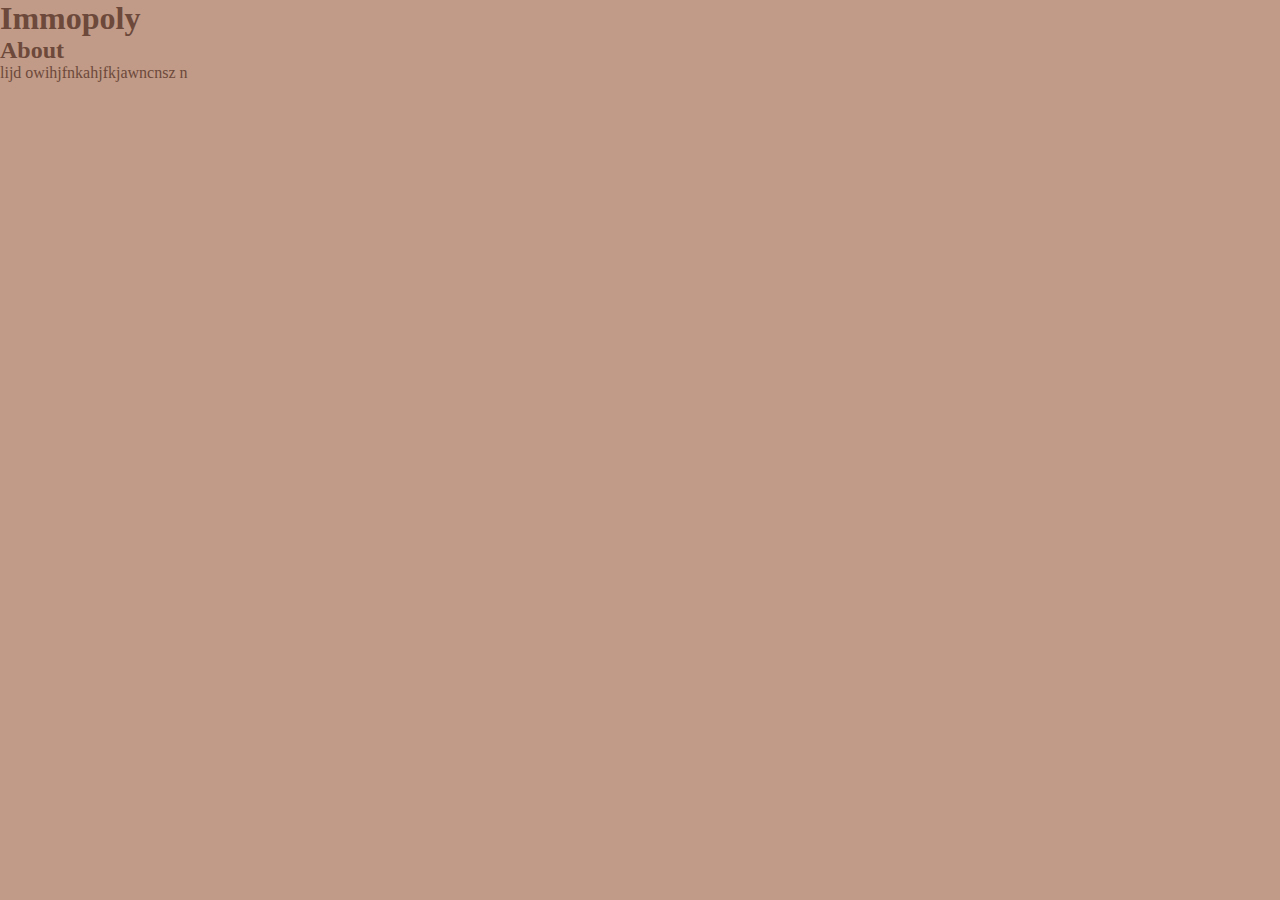
==== immolopy.html @ 70476414 "slide show fixed, navigation linked" ====
<!DOCTYPE html>
<html lang="en">
    <head>
        <meta charset="UTF-8">
        <meta http-equiv="X-UA-Compatible" content="IE=edge">
        <meta name="viewpoint" content="width=device-width, initial-scale=1.0">
        <title>Personal Portfolio Website</title>
        <link rel="stylesheet" href="https://cdnjs.cloudflare.com/ajax/libs/font-awesome/6.5.0/css/all.min.css">
        <link rel="stylesheet" href="style.css" type="text/css">
        <!-- Link Swiper's CSS -->
        <link rel="stylesheet" href="https://cdn.jsdelivr.net/npm/swiper@11/swiper-bundle.min.css">
    </head>
    <body>
      <div class="immopoly-container">
        <h1 class="immopoly-header">Immopoly</h1>
        <h2>About</h2>
        <p>lijd owihjfnkahjfkjawncnsz n</p>
        <div class="project-immop-slideshow">

        </div>
      </div>
    </body>
---- style.css ----
*{
  margin: 0;
  padding: 0;
  box-sizing: border-box;

}

html{
  scroll-behavior: smooth;
}

body{
  background-color: #c19b87;
  color: #6d493b;
}

#header{
  width: 100%;
  height: 100vh;
  background-image: url(images/profileblack.jpg);
  background-size: contain;
  background-repeat: no-repeat;
  background-position: right bottom;
  background-color: black;
}

.container{
  padding: 10px 10%;
}

/*-----------------nav bar-----------------*/
nav ul li{
  display: block;
  margin: 10px 20px;
  float: right;
}

nav ul li a{
  width: 100px;
  height: 20px;
  color: #6d493b;
  padding: 11px 22px 26px;
  font-family: 'bagiste', sans-serif;
  background: transparent;
  cursor: pointer;
  transition: all 0.3s ease;
  position: relative;
  display: inline-block;
  z-index: 1;
  text-decoration: none;
  box-shadow:inset 2px 2px 2px 0px rgba(255,255,255,.5),
  7px 7px 20px 0px rgba(0,0,0,.1),
  4px 4px 5px 0px rgba(0,0,0,.1);
  outline: none;
  border-radius: 5px;
}

nav ul li a::after{
  position: absolute;
  content: "";
  width: 0;
  height: 100%;
  top: 0;
  right: 0;
  z-index: -1;
  background-color: #c19b87;
  transition: all 0.5s ease;
  border-radius: 5px;
}

nav ul li a:hover{
  color: #6d493b;
}

nav ul li a:hover::after{
  left: 0;
  width: 100%;
}

/*-----------------home header-----------------*/
.title{
  margin-top: 15%;
  margin-left: 10%;
}

.header1{
  font-size: 50px;
  font-family: 'bailenson';
  src: url('desktop/portfolio/fonts/bailenson/Bailenson.ttf') format('truetype');
  font-weight: normal;
  font-style: normal;
}
/* ----------------about-------------------- */

#about{
  width: 100%;
  height: 100vh;
  padding: 80px 0px;
  color: black;
}

.row{
  display: flex;
  justify-content: space-between;
  flex-wrap: wrap;
}

.col1{
  flex-basis: 50%;
}

.col1 img{
  width: 100%;
  border-radius: 15px;
}

.col2{
  flex-basis: 48%;
}

.header2{
  font-size: 30px;
  font-weight: 600;
  color: #fff;
}

/* -----------------about tabs----------------- */

.tab-titles{
  display: flex;
  margin: 20px 0 40px;
}

.tab-links{
  margin-right: 50px;
  font-size: 18px;
  font-weight: 500;
  cursor: pointer;
  position: relative;
}

.tab-links::after{
  content: "";
  width: 0;
  height: 3px;
  background: #6d493b;
  position: absolute;
  left: 0;
  bottom: -8px;
  transition: 0.5s;
}
.tab-links.active-link::after{
  width: 50%;
}

.tab-contents ul li{
  list-style: none;
  margin: 10px 0;
}

.tab-contents ul li span{
  color: #6d493b;
  font-size: 14px;
}

.tab-contents{
  display: none;
}

.tab-contents.active-tab{
  display: block;
}

/* -----------------index slide show----------------- */
.swipe-container {
  min-height: 100vh;
  background: black;
}

.slide-header {
  text-align: center;
  margin: 80px 0 80px;
}

.card-list .card-item{
  list-style: none;
}
.card-list .card-item .card-link {
  margin: auto;
  width: 800px;
  display: block;
  background: #6d493b;
  padding: 18px;
  border-radius: 12px;
  text-decoration: none;
  border: 2px solid transparent;
  box-shadow: 0 10px 10px rgba(0, 0, 0, 0.05);
  transition: 0.2s ease;
}

.card-list .card-item .card-link:hover {
  border: #6d493b;
}


.card-list .card-link .card-image {
  width: 100%;
  aspect-ratio: 16/9;
  object-fit: cover;
  border-radius: 10px;
}

.card-list .card-link .card-title {
  font-size: 1.19rem;
  color: black;
  font-weight: 600;
  text-align: center;
  margin: 10px 0;
}

.card-list .card-link .card-button {
  height: 35px;
  width: 35px;
  color: #c19b87;
  border-radius: 50%;
  margin: 30px 0 5px;
  background: none;
  cursor: pointer;
  border: 2px solid #c19b87;
  transform: rotate(-45deg);
  transition: 0.4s ease;
}

.card-list .card-link:hover .card-button {
  color: #6d493b;
  background: #c19b87;
}

.swiper-button-prev {
  margin-left: 15%;
}

.swiper-button-next {
  margin-right: 15%;
}

/* -----------------immopoly slide show----------------- */
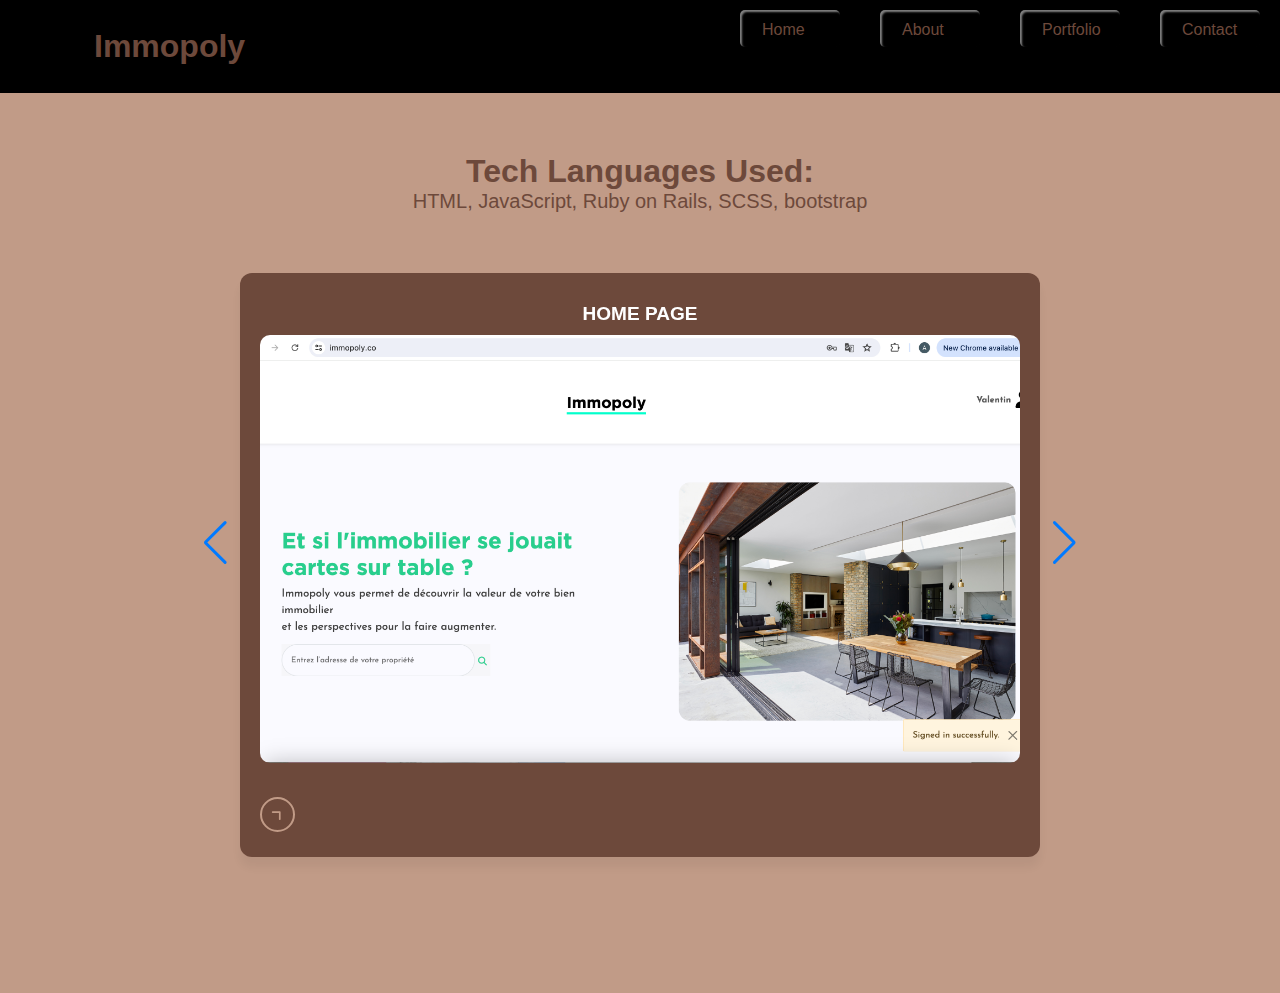
==== commit 37fbc5cd: "fonts put in place and attempted popup reference letters" ====
--- a/immolopy.html
+++ b/immolopy.html
@@ -5,6 +5,7 @@
         <meta http-equiv="X-UA-Compatible" content="IE=edge">
         <meta name="viewpoint" content="width=device-width, initial-scale=1.0">
         <title>Personal Portfolio Website</title>
+        <!-- Linking to font awesome -->
         <link rel="stylesheet" href="https://cdnjs.cloudflare.com/ajax/libs/font-awesome/6.5.0/css/all.min.css">
         <link rel="stylesheet" href="style.css" type="text/css">
         <!-- Link Swiper's CSS -->
@@ -12,11 +13,53 @@
     </head>
     <body>
       <div class="immopoly-container">
-        <h1 class="immopoly-header">Immopoly</h1>
-        <h2>About</h2>
-        <p>lijd owihjfnkahjfkjawncnsz n</p>
         <div class="project-immop-slideshow">
-
+          <nav>
+            <ul>
+                <li><a href="index.html#contact">Contact</a></li>
+                <li><a href="index.html#portfolio-slide-show">Portfolio</a></li>
+                <li><a href="index.html#about">About</a></li>
+                <li><a href="index.html">Home</a></li>
+            </ul>
+          </nav>
+          <h1 class="immopoly-header">Immopoly</h1>
+          <div class="swipe-container swiper">
+            <div class="immop-slide-header">
+              <h1> Tech Languages Used:</h1>
+              <p>HTML, JavaScript, Ruby on Rails, SCSS, bootstrap</p>
+            </div>
+            <div class="card-wrap">
+              <ul class="card-list swiper-wrapper">
+                <li class="card-item swiper-slide">
+                  <a href="immolopy.html" class="card-link">
+                    <p class="card-title">HOME PAGE</p>
+                    <img src="images/homepage.png" alt="Card Image" class="card-image">
+                    <button class="card-button fa-solid fa-chevron-right"></button>
+                  </a>
+                </li>
+                <li class="card-item swiper-slide">
+                  <a href="#" class="card-link">
+                    <p class="card-title">page 2t</p>
+                    <img src="images/research.png" alt="Card Image" class="card-image">
+                    <button class="card-button fa-solid fa-chevron-right"></button>
+                  </a>
+                </li>
+                <li class="card-item swiper-slide">
+                  <a href="#" class="card-link">
+                    <p class="card-title">page 3</p>
+                    <img src="images/popup.png" alt="Card Image" class="card-image">
+                    <button class="card-button fa-solid fa-chevron-right"></button>
+                  </a>
+                </li>
+              </ul>
+              <div class="swiper-button-prev"></div>
+              <div class="swiper-button-next"></div>
+            </div>
+          </div>
         </div>
       </div>
+      <!-----------------Linking to swiper script----------------->
+      <script src="https://cdn.jsdelivr.net/npm/swiper@11/swiper-bundle.min.js"></script>
+      <!-----------------Linking to script.js----------------->
+      <script src="script.js"></script>
     </body>
--- a/style.css
+++ b/style.css
@@ -83,17 +83,24 @@
   margin-left: 10%;
 }
 
-.header1{
+.index-header1{
   font-size: 50px;
-  font-family: 'bailenson';
-  src: url('desktop/portfolio/fonts/bailenson/Bailenson.ttf') format('truetype');
+  font-family: 'Zapfino' , sans-serif;
   font-weight: normal;
   font-style: normal;
+  color: #c19b87;
+}
+
+.index-header2{
+  font-size: 40px;
+  font-family: 'bagiste' , sans-serif;
+  position: relative;
+  margin-left: 95px;
+  margin-top: -55px;
 }
 /* ----------------about-------------------- */
 
 #about{
-  width: 100%;
   height: 100vh;
   padding: 80px 0px;
   color: black;
@@ -118,10 +125,15 @@
   flex-basis: 48%;
 }
 
-.header2{
+.col2 p{
+  font-family: 'bagiste', sans-serif;
+}
+
+.about-header1{
+  font-family: 'Zapfino', sans-serif;
   font-size: 30px;
   font-weight: 600;
-  color: #fff;
+  color: #6d493b;
 }
 
 /* -----------------about tabs----------------- */
@@ -156,6 +168,7 @@
 .tab-contents ul li{
   list-style: none;
   margin: 10px 0;
+  font-family: 'bagiste', sans-serif;
 }
 
 .tab-contents ul li span{
@@ -169,6 +182,35 @@
 
 .tab-contents.active-tab{
   display: block;
+}
+
+/* -----------------ref letters popup----------------- */
+
+.popup {
+  display: none;
+  position: fixed;
+  top: 50%;
+  left: 50%;
+  transform: translate(-50%, -50%);
+  background: white;
+  border: 1px solid #ccc;
+  z-index: 1000;
+  padding: 20px;
+  box-shadow: 0 4px 6px rgba(0, 0, 0, 0.1);
+}
+
+.popup-inner {
+  position: relative;
+}
+
+.close-popup {
+  position: absolute;
+  top: 10px;
+  right: 10px;
+  cursor: pointer;
+  background: none;
+  border: none;
+  font-size: 16px;
 }
 
 /* -----------------index slide show----------------- */
@@ -179,7 +221,9 @@
 
 .slide-header {
   text-align: center;
-  margin: 80px 0 80px;
+  margin: 40px 0 25px;
+  font-family: 'Zapfino', sans-serif;
+  color: #c19b87;
 }
 
 .card-list .card-item{
@@ -196,6 +240,7 @@
   border: 2px solid transparent;
   box-shadow: 0 10px 10px rgba(0, 0, 0, 0.05);
   transition: 0.2s ease;
+  margin-bottom: 50px;
 }
 
 .card-list .card-item .card-link:hover {
@@ -211,8 +256,9 @@
 }
 
 .card-list .card-link .card-title {
+  font-family: 'bagiste', sans-serif;
   font-size: 1.19rem;
-  color: black;
+  color: white;
   font-weight: 600;
   text-align: center;
   margin: 10px 0;
@@ -238,10 +284,37 @@
 
 .swiper-button-prev {
   margin-left: 15%;
+  color: #c19b87;
 }
 
 .swiper-button-next {
   margin-right: 15%;
+  color: #c19b87;
 }
 
 /* -----------------immopoly slide show----------------- */
+
+.immopoly-container {
+  min-height: 100vh;
+  background: black;
+}
+
+.immopoly-header {
+  padding: 28px 94px 28px;
+  font-family: 'Zapfino', sans-serif;
+}
+
+.immop-slide-header {
+  font-size: 20px;
+  font-family: 'bagiste', sans-serif;
+  margin: 60px 0 60px;
+  text-align: center;
+}
+
+.immop-slide-header h1{
+  font-size: 32px;
+}
+
+.immopoly-container .swipe-container {
+  background: #c19b87;
+}
